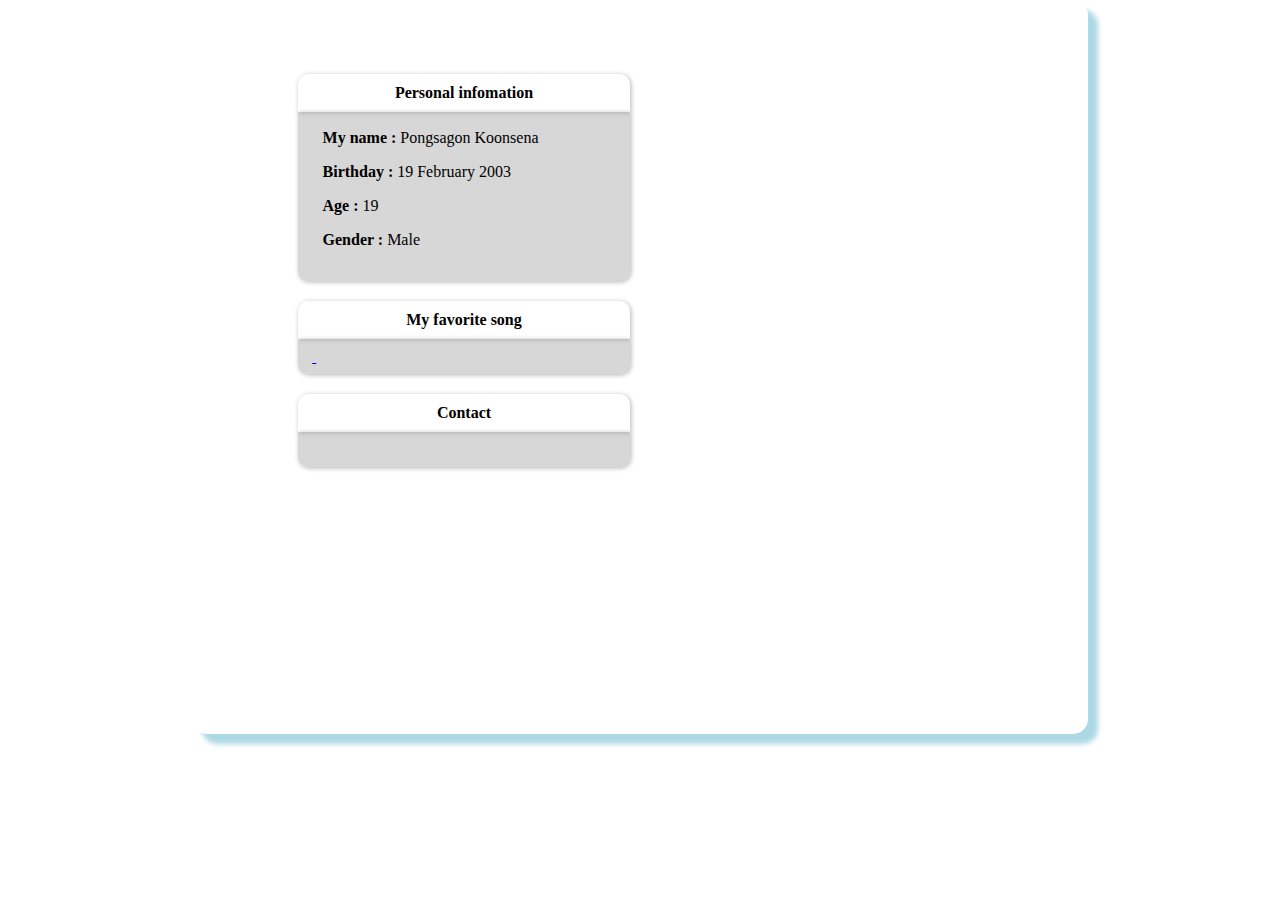
==== index.html @ b9c508b0 "Rename profile.html to index.html" ====
<!DOCTYPE html>
<html lang="en">
<head>
    <meta charset="UTF-8">
    <meta http-equiv="X-UA-Compatible" content="IE=edge">
    <meta name="viewport" content="width=device-width, initial-scale=1.0">
    <title>My profile</title>
    <link rel="stylesheet" href="profile.css">
    
</head>
<body>
    <img height="35%" src="https://scontent.fbkk6-1.fna.fbcdn.net/v/t39.30808-6/317616085_5390687001059301_3510933516336196874_n.jpg?_nc_cat=108&ccb=1-7&_nc_sid=09cbfe&_nc_ohc=wBwQpfJ7DLgAX8h1YNF&_nc_ht=scontent.fbkk6-1.fna&oh=00_AfBGoE2FQlH487Lt65-nc8r9ket68QnTOSxKmza3pmKGVg&oe=639906F6" alt="" srcset=""class="photo" >
    
    <div class="bg1">
                <div class="p1"><b> Personal infomation</b></div>
                <div class="p2">
                    <b>My name :</b> Pongsagon Koonsena <p>
                    <b>Birthday :</b> 19 February 2003</p>
                    <b>Age :</b> 19</p>
                    <b>Gender :</b> Male</p>
                </div>
                <div class="p5"><b> My favorite song</b></div>
                <div class="p6">
                    <a href="https://www.youtube.com/watch?v=8i_uPqIFlY8" target="_blank">
                        <img style="margin: 1% 0% 0% 2%;" height="100ah" src="https://i.ibb.co/XSJt8P1/2022-12-10-194842.png" alt="">
                    </a>
                    <a href="https://www.youtube.com/watch?v=P2y-C4sQfCc" target="_blank">
                        <img style="margin: 1% 0% 0% 2%;" height="100ah" src="https://i.ibb.co/b3bxX4J/2022-12-10-200716.png" alt="">
                    </a>
                </div>
                <div class="p3"><b>Contact</b></div>
                <div class="p4">
                        <a href="https://www.facebook.com/pongsagon.msn/" target="_blank">
                            <img style="margin: 0% 5%;" height="50ah" src="https://www.freepnglogos.com/uploads/facebook-logo-icon/facebook-logo-icon-file-facebook-icon-svg-wikimedia-commons-4.png"  alt=""></a>
                        
                        <a href="https://www.instagram.com/bankpg_/?fbclid=IwAR39TtvwsgNZS2y0pkATa1AxtU6ovHAQlsIh8Wxi703DEmOjrwrWwautF7E"target=_blank>
                            <img style="margin: 0% 5%;" height="50ah" src="https://upload.wikimedia.org/wikipedia/commons/thumb/a/a5/Instagram_icon.png/2048px-Instagram_icon.png" alt=""></a>
                        
                        <a href="https://line.me/ti/p/5xgihIrl-U"target=_blank>
                            <img style="margin: 0% 5%;" height="50ah" src="https://upload.wikimedia.org/wikipedia/commons/thumb/4/41/LINE_logo.svg/2048px-LINE_logo.svg.png" alt=""></a>
                        <img style="margin: 0% 5%;" height="55ah" src="https://pngimg.com/uploads/phone/phone_PNG48961.png" alt="">
                </div>
                
            
    </div>
</body>
</html>
---- profile.css ----
body {
    margin: 0px;
}

.bg1 {
    background-image: url(https://img.freepik.com/free-vector/subtle-rombus-white-gray-pattern-background_1017-25098.jpg?w=1380&t=st=1670665422~exp=1670666022~hmac=72df255de3f91b135ecafc742b0c536f4bd3c7598159b9a47334d54096a740d0);
    height: 670px;
    box-shadow: 10px 10px 5px lightblue;
    margin-left: 15%;
    margin-right: 15%;
    border-radius: 15px;
    padding-top: 5%;
    padding-left: 5%;

}

.name {
    background-color: aliceblue;
    text-align: center;
}

.photo {
    border-radius: 100%;
    box-shadow: 2px 2px 20px black;
    position: absolute;
    top: 35%;
    left: 57%;
}

.p1 {
    background-image: url(https://img.freepik.com/free-vector/gradient-hexagonal-background_23-2148932756.jpg?w=1060&t=st=1670670400~exp=1670671000~hmac=d169ed978564d47c537b7e2e888bbf6df36eaa8d0d02530240a5223fd8c4394b);
    border-radius: 10px 10px 0px 0px;
    margin: 10px 55% 0 5%;
    padding: 10px;
    text-align: center;
    box-shadow: 1px 1px 5px rgb(179, 179, 179);
}

.p2 {
    background-color: rgb(175, 175, 175, 0.5);
    border-radius: 0px 0px 10px 10px;
    margin: 0px 55% 0 5%;
    padding: 2% 0% 2% 3%;
    box-shadow: 1px 1px 5px rgb(179, 179, 179);
}

.p3 {
    background-image: url(https://img.freepik.com/free-vector/gradient-hexagonal-background_23-2148932756.jpg?w=1060&t=st=1670670400~exp=1670671000~hmac=d169ed978564d47c537b7e2e888bbf6df36eaa8d0d02530240a5223fd8c4394b);
    border-radius: 10px 10px 0px 0px;
    margin: 20px 55% 0 5%;
    padding: 10px;
    text-align: center;
    box-shadow: 1px 1px 5px rgb(179, 179, 179);
}

.p4 {
    background-color: rgb(175, 175, 175, 0.5);
    border-radius: 0px 0px 10px 10px;
    margin: 0px 55% 0 5%;
    padding: 1% 0% 1% 3%;
    box-shadow: 1px 1px 5px rgb(179, 179, 179);
}

.p5 {
    background-image: url(https://img.freepik.com/free-vector/gradient-hexagonal-background_23-2148932756.jpg?w=1060&t=st=1670670400~exp=1670671000~hmac=d169ed978564d47c537b7e2e888bbf6df36eaa8d0d02530240a5223fd8c4394b);
    border-radius: 10px 10px 0px 0px;
    margin: 20px 55% 0 5%;
    padding: 10px;
    text-align: center;
    box-shadow: 1px 1px 5px rgb(179, 179, 179);
}

.p6 {
    background-color: rgb(175, 175, 175, 0.5);
    border-radius: 0px 0px 10px 10px;
    margin: 0px 55% 0 5%;
    padding: 1%;
    box-shadow: 1px 1px 5px rgb(179, 179, 179);
}
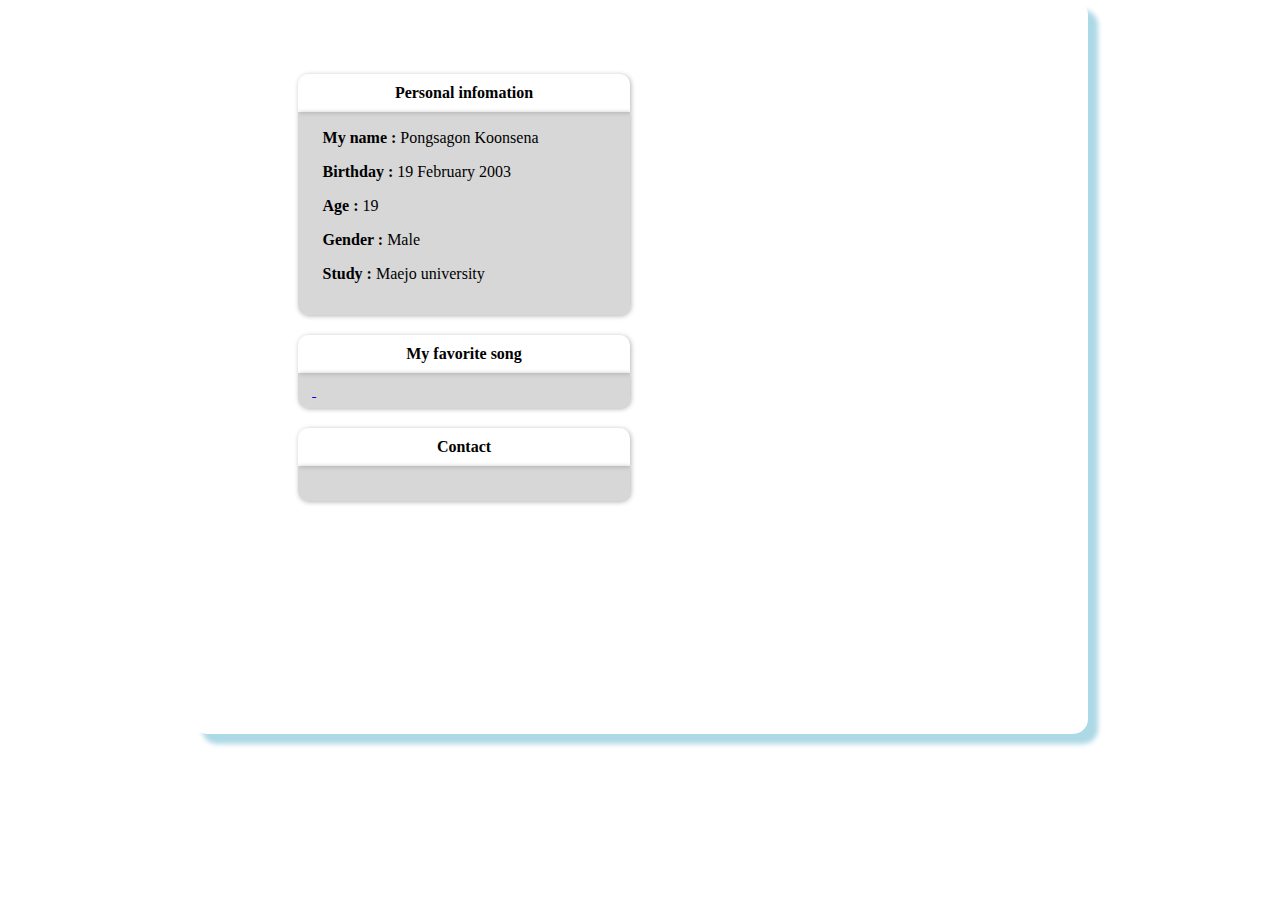
==== commit 362b039f: "hi" ====
--- a/index.html
+++ b/index.html
@@ -18,6 +18,7 @@
                     <b>Birthday :</b> 19 February 2003</p>
                     <b>Age :</b> 19</p>
                     <b>Gender :</b> Male</p>
+                    <b>Study :</b> Maejo university</p>
                 </div>
                 <div class="p5"><b> My favorite song</b></div>
                 <div class="p6">
@@ -44,4 +45,4 @@
             
     </div>
 </body>
-</html>
+</html>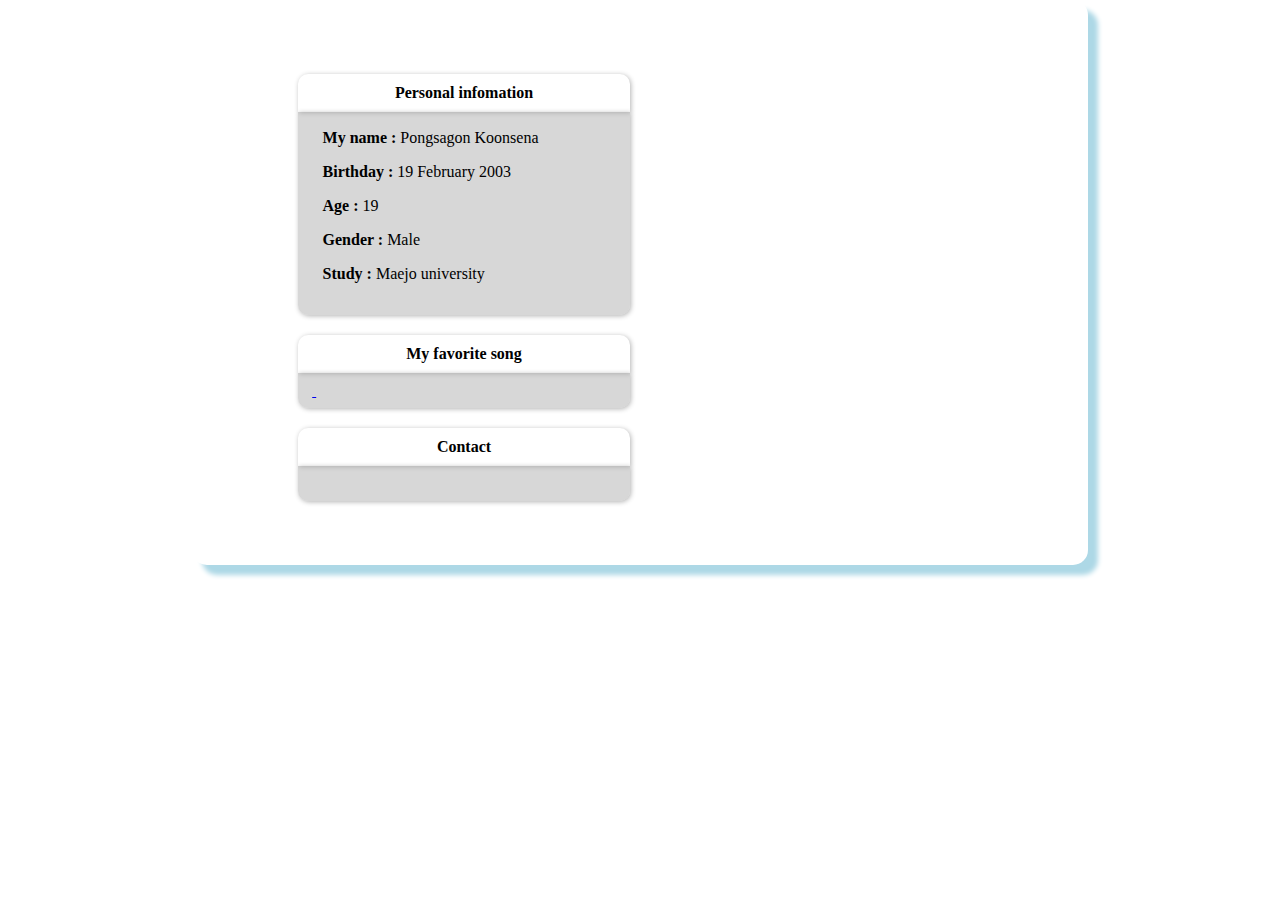
==== commit 6bdf55b5: "final" ====
--- a/index.html
+++ b/index.html
@@ -21,7 +21,7 @@
                     <b>Study :</b> Maejo university</p>
                 </div>
                 <div class="p5"><b> My favorite song</b></div>
-                <div class="p6">
+                <div class="p6" style="align-content: center;">
                     <a href="https://www.youtube.com/watch?v=8i_uPqIFlY8" target="_blank">
                         <img style="margin: 1% 0% 0% 2%;" height="100ah" src="https://i.ibb.co/XSJt8P1/2022-12-10-194842.png" alt="">
                     </a>
@@ -45,4 +45,4 @@
             
     </div>
 </body>
-</html>+</html>
--- a/profile.css
+++ b/profile.css
@@ -4,13 +4,13 @@
 
 .bg1 {
     background-image: url(https://img.freepik.com/free-vector/subtle-rombus-white-gray-pattern-background_1017-25098.jpg?w=1380&t=st=1670665422~exp=1670666022~hmac=72df255de3f91b135ecafc742b0c536f4bd3c7598159b9a47334d54096a740d0);
-    height: 670px;
     box-shadow: 10px 10px 5px lightblue;
     margin-left: 15%;
     margin-right: 15%;
     border-radius: 15px;
     padding-top: 5%;
     padding-left: 5%;
+    padding-bottom: 5%;
 
 }
 
